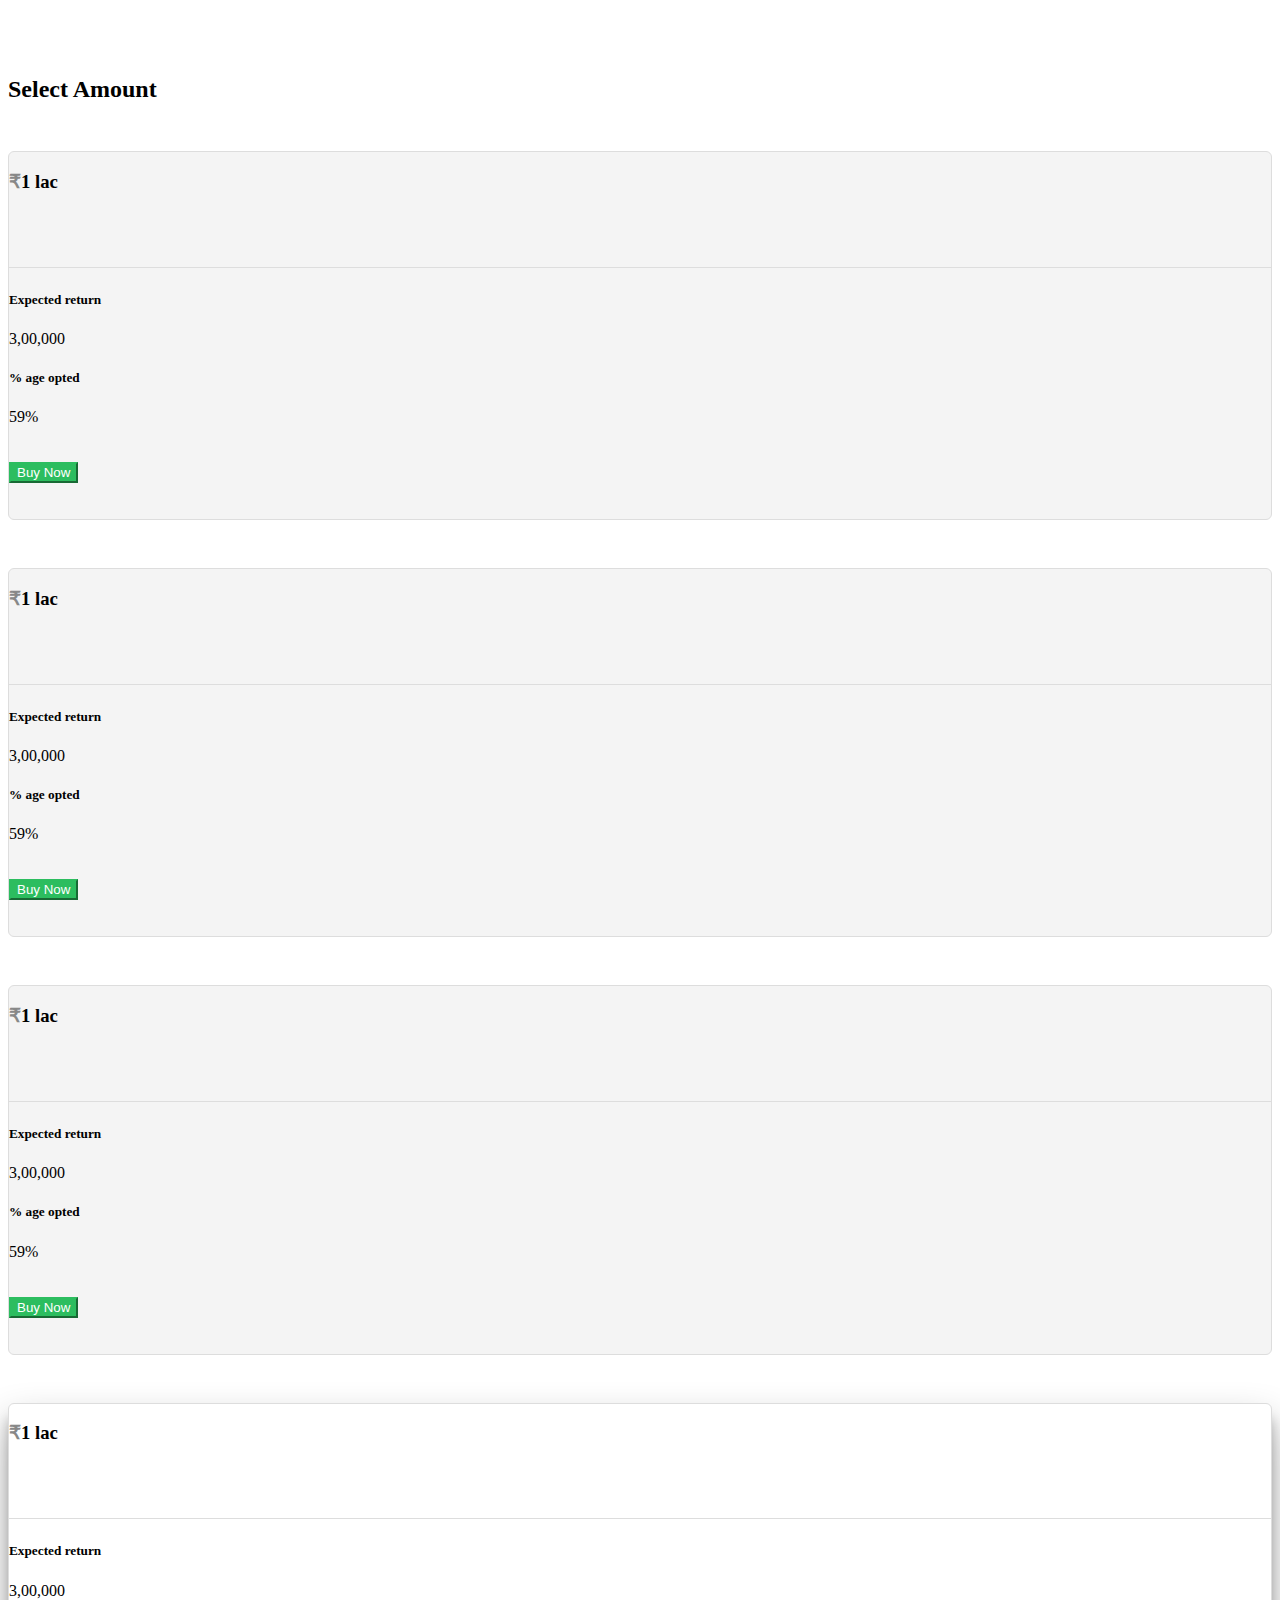
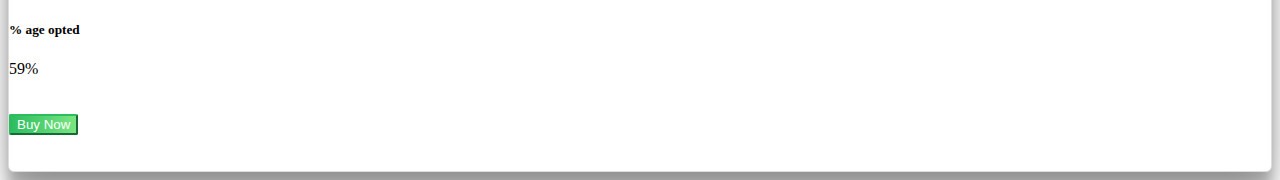
==== index.html @ 99713a67 "SELECT AMOUTN PAGE" ====
<!DOCTYPE html>
<html>
  <head>
    <meta charset="utf-8">
    <title></title>
    <link href="https://fonts.googleapis.com/css?family=Roboto|Ubuntu:700" rel="stylesheet">
    <link rel="stylesheet" href="https://maxcdn.bootstrapcdn.com/bootstrap/4.0.0-beta.2/css/bootstrap.min.css" integrity="sha384-PsH8R72JQ3SOdhVi3uxftmaW6Vc51MKb0q5P2rRUpPvrszuE4W1povHYgTpBfshb" crossorigin="anonymous">
    <link rel="stylesheet" href="css/style.css" />
  </head>
  <body>
    <div class="page-wrapper">
      <div class="container">
        <h2>Select Amount</h2>
        <div class="row">
          <div class="plan-card mt-48 col-sm-12 col-md-6 col-lg-3">
            <div class="header d-flex justify-content-center align-items-center">
                <h3><span>₹</span>1 lac</h3>
            </div>
            <ul class="pad0">
              <li class="d-flex justify-content-center align-items-center"><h5>Expected return</h5></li>
              <li class="d-flex justify-content-center align-items-center">3,00,000</li>
            </ul>
            <ul class="pad0">
              <li class="d-flex justify-content-center align-items-center"><h5>% age opted</h5></li>
              <li class="d-flex justify-content-center align-items-center">59%</li>
            </ul>
            <div class="button-wrapper d-flex justify-content-center align-items-center">
              <button type="button" class="btn btn-primary btn-lg">Buy Now</button>
            </div>
          </div>

          <div class="plan-card mt-48 col-sm-12 col-md-6 col-lg-3">
            <div class="header d-flex justify-content-center align-items-center">
                <h3><span>₹</span>1 lac</h3>
            </div>
            <ul class="pad0">
              <li class="d-flex justify-content-center align-items-center"><h5>Expected return</h5></li>
              <li class="d-flex justify-content-center align-items-center">3,00,000</li>
            </ul>
            <ul class="pad0">
              <li class="d-flex justify-content-center align-items-center"><h5>% age opted</h5></li>
              <li class="d-flex justify-content-center align-items-center">59%</li>
            </ul>
            <div class="button-wrapper d-flex justify-content-center align-items-center">
              <button type="button" class="btn btn-primary btn-lg">Buy Now</button>
            </div>
          </div>

          <div class="plan-card mt-48 col-sm-12 col-md-6 col-lg-3">
            <div class="header d-flex justify-content-center align-items-center">
                <h3><span>₹</span>1 lac</h3>
            </div>
            <ul class="pad0">
              <li class="d-flex justify-content-center align-items-center"><h5>Expected return</h5></li>
              <li class="d-flex justify-content-center align-items-center">3,00,000</li>
            </ul>
            <ul class="pad0">
              <li class="d-flex justify-content-center align-items-center"><h5>% age opted</h5></li>
              <li class="d-flex justify-content-center align-items-center">59%</li>
            </ul>
            <div class="button-wrapper d-flex justify-content-center align-items-center">
              <button type="button" class="btn btn-primary btn-lg">Buy Now</button>
            </div>
          </div>

          <div class="plan-card cta mt-48 col-sm-12 col-md-6 col-lg-3">
            <div class="header d-flex justify-content-center align-items-center">
                <h3><span>₹</span>1 lac</h3>
            </div>
            <ul class="pad0">
              <li class="d-flex justify-content-center align-items-center"><h5>Expected return</h5></li>
              <li class="d-flex justify-content-center align-items-center">3,00,000</li>
            </ul>
            <ul class="pad0">
              <li class="d-flex justify-content-center align-items-center"><h5>% age opted</h5></li>
              <li class="d-flex justify-content-center align-items-center">59%</li>
            </ul>
            <div class="button-wrapper d-flex justify-content-center align-items-center">
              <button type="button" class="btn btn-primary cta btn-lg">Buy Now</button>
            </div>
          </div>
        </div>
      </div>
    </div>
  </body>
</html>
---- css/style.css ----
.page-wrapper{
  padding-top: 48px;
}
ul li{
  list-style-type: none;
}
.pad0{
  padding-left: 0;
}
.plan-card{
  background: #f4f4f4;
  border: 1px solid #ddd;
  border-radius: 6px;
  margin-top: 48px;
}
.plan-card.cta{
  background:white;
  box-shadow: 0 19px 38px rgba(0,0,0,0.30), 0 15px 12px rgba(0,0,0,0.22);
}
.mt-48{
  margin-top:48px!important;
}
.plan-card .header{
  height: 96px;
  border-bottom: 1px solid #ddd;
  margin-bottom: 24px;
}
.header span{
  color: #888;
}
.button-wrapper{
  margin: 36px 0;
}
.btn-primary {
    color: #fff;
    background-color: #2cbd5f;
    border-color: #2cbd5f;
}
.btn-primary.cta{
  background : -moz-linear-gradient(0% 50% 0deg,rgba(44, 189, 95, 1) 0%,rgba(122, 229, 130, 1) 100%);
  background : -webkit-linear-gradient(0deg, rgba(44, 189, 95, 1) 0%, rgba(122, 229, 130, 1) 100%);
  background : -webkit-gradient(linear,0% 50% ,100% 50% ,color-stop(0,rgba(44, 189, 95, 1) ),color-stop(1,rgba(122, 229, 130, 1) ));
  background : -o-linear-gradient(0deg, rgba(44, 189, 95, 1) 0%, rgba(122, 229, 130, 1) 100%);
  background : -ms-linear-gradient(0deg, rgba(44, 189, 95, 1) 0%, rgba(122, 229, 130, 1) 100%);
  -ms-filter: "progid:DXImageTransform.Microsoft.gradient(startColorstr='#2CBD5F', endColorstr='#7AE582' ,GradientType=0)";
  background : linear-gradient(90deg, rgba(44, 189, 95, 1) 0%, rgba(122, 229, 130, 1) 100%);
  border-radius : 2px;
  -moz-border-radius : 2px;
  -webkit-border-radius : 2px;
  filter: progid:DXImageTransform.Microsoft.gradient(startColorstr='#2CBD5F',endColorstr='#7AE582' , GradientType=1);
}
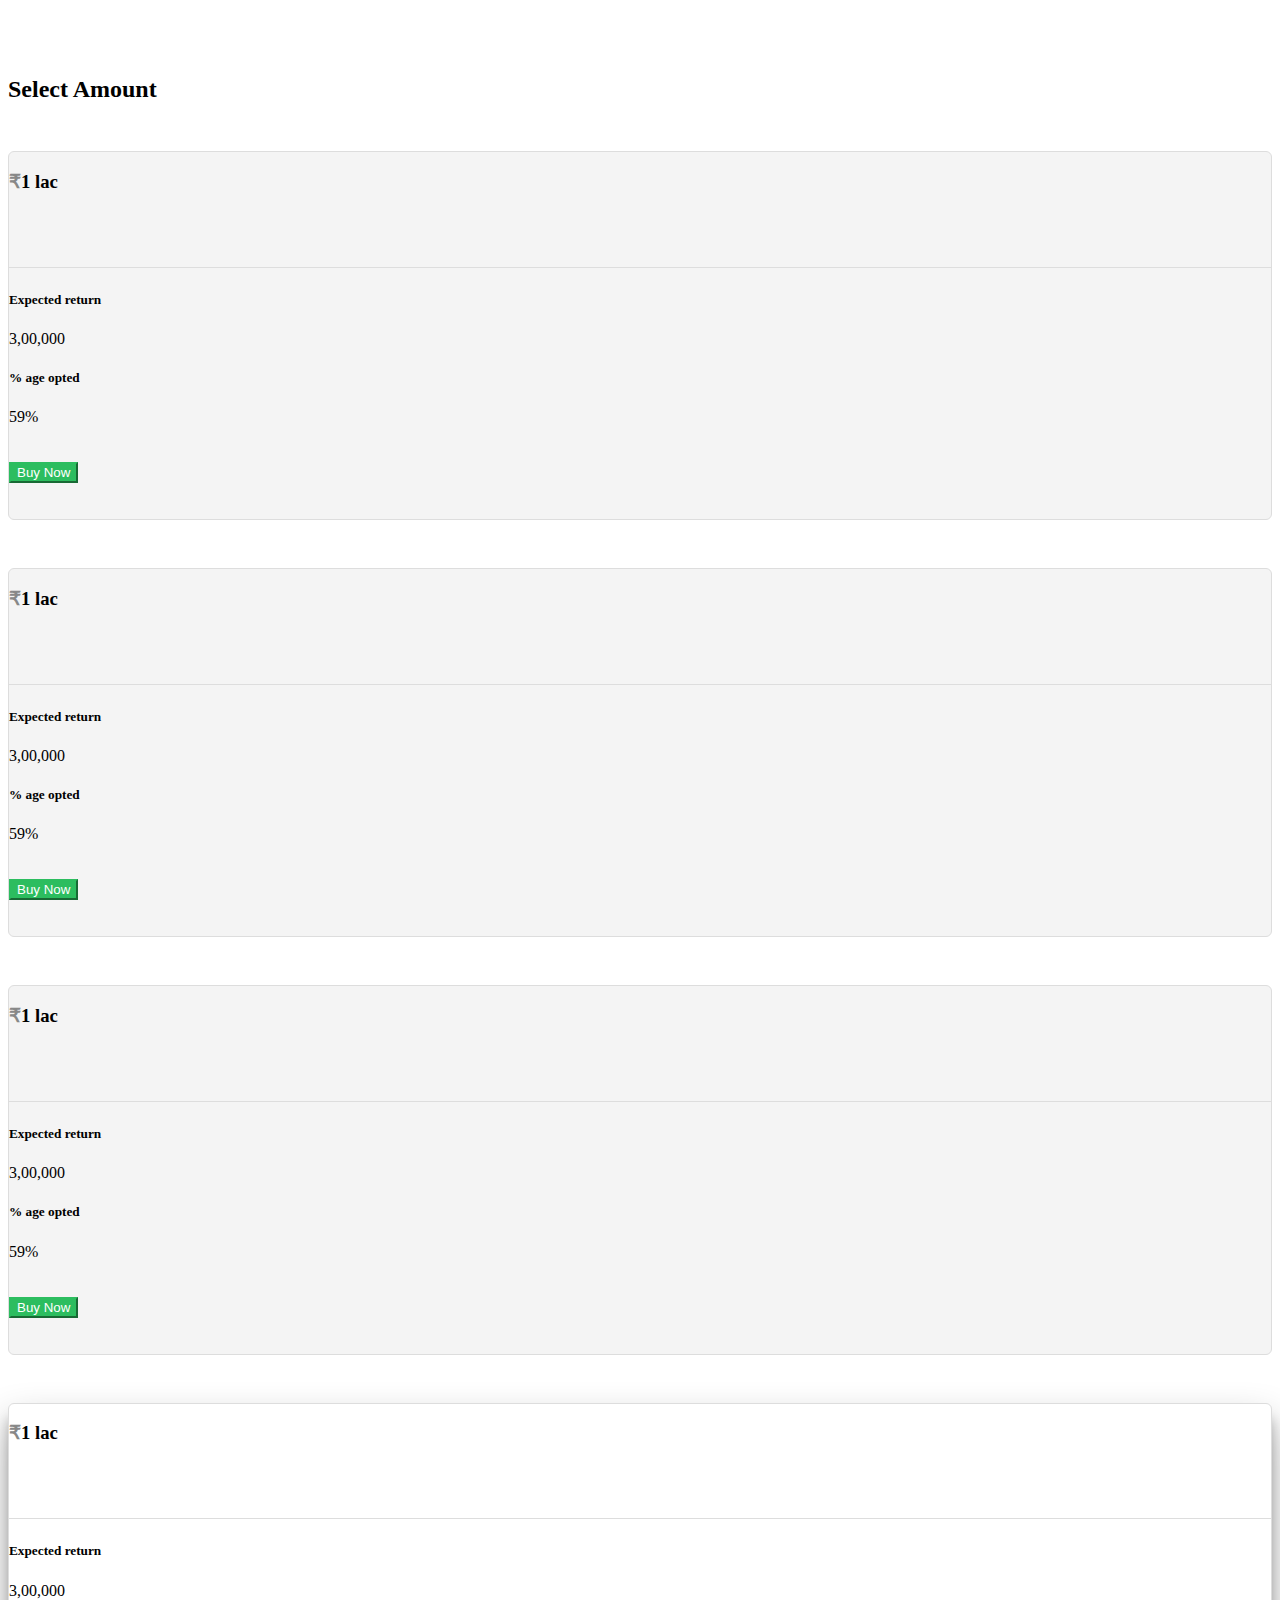
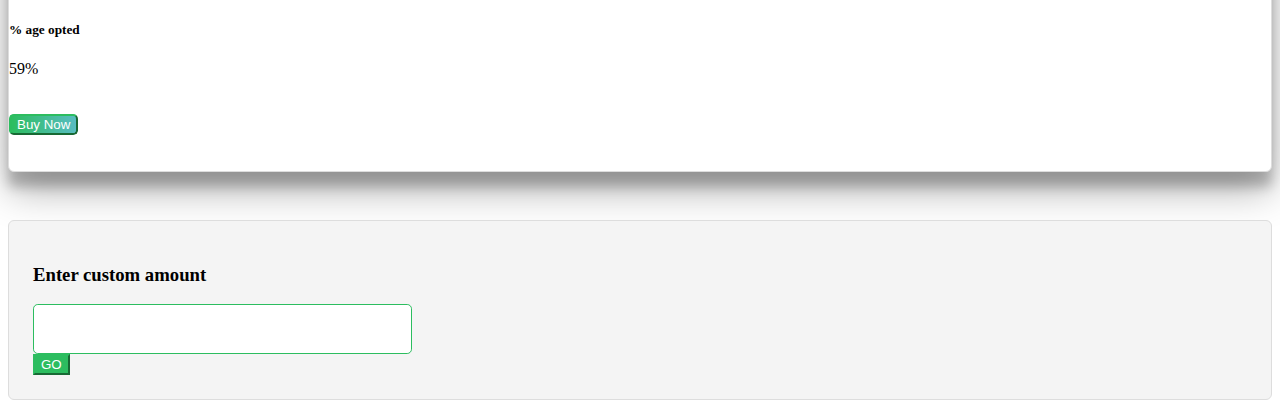
==== commit fcf4ef13: "still some work left" ====
--- a/index.html
+++ b/index.html
@@ -3,7 +3,6 @@
   <head>
     <meta charset="utf-8">
     <title></title>
-    <link href="https://fonts.googleapis.com/css?family=Roboto|Ubuntu:700" rel="stylesheet">
     <link rel="stylesheet" href="https://maxcdn.bootstrapcdn.com/bootstrap/4.0.0-beta.2/css/bootstrap.min.css" integrity="sha384-PsH8R72JQ3SOdhVi3uxftmaW6Vc51MKb0q5P2rRUpPvrszuE4W1povHYgTpBfshb" crossorigin="anonymous">
     <link rel="stylesheet" href="css/style.css" />
   </head>
@@ -79,6 +78,21 @@
               <button type="button" class="btn btn-primary cta btn-lg">Buy Now</button>
             </div>
           </div>
+          <div class="row clearfix w100 mt-48 justify-content-md-center">
+            <div class="custom-plan-wrapper clearfix col-sm-12 col-md-12 col-lg-8">
+              <div class="row justify-content-center align-items-center">
+                <div class="col-s-12 col-lg-5">
+                  <h3 class="">Enter custom amount</h3>
+                </div>
+                <div class="col-s-12 col-lg-5">
+                    <input type="text" class="input-box"/>
+                </div>
+                <div class="col-s-12 col-lg-2">
+                    <button type="button" class="btn btn-primary right">GO</button>
+                </div>
+              </div>
+            </div>
+          </div>
         </div>
       </div>
     </div>
--- a/css/style.css
+++ b/css/style.css
@@ -6,6 +6,12 @@
 }
 .pad0{
   padding-left: 0;
+}
+.pad24{
+  padding: 24px;
+}
+.w100{
+  width: 100%;
 }
 .plan-card{
   background: #f4f4f4;
@@ -16,6 +22,14 @@
 .plan-card.cta{
   background:white;
   box-shadow: 0 19px 38px rgba(0,0,0,0.30), 0 15px 12px rgba(0,0,0,0.22);
+}
+.custom-plan-wrapper{
+  padding: 24px;
+  background: #f4f4f4;
+  border: 1px solid #ddd;
+  border-radius: 6px;
+  margin-top: 24px;
+  padding: 24px!important;
 }
 .mt-48{
   margin-top:48px!important;
@@ -37,15 +51,33 @@
     border-color: #2cbd5f;
 }
 .btn-primary.cta{
-  background : -moz-linear-gradient(0% 50% 0deg,rgba(44, 189, 95, 1) 0%,rgba(122, 229, 130, 1) 100%);
-  background : -webkit-linear-gradient(0deg, rgba(44, 189, 95, 1) 0%, rgba(122, 229, 130, 1) 100%);
-  background : -webkit-gradient(linear,0% 50% ,100% 50% ,color-stop(0,rgba(44, 189, 95, 1) ),color-stop(1,rgba(122, 229, 130, 1) ));
-  background : -o-linear-gradient(0deg, rgba(44, 189, 95, 1) 0%, rgba(122, 229, 130, 1) 100%);
-  background : -ms-linear-gradient(0deg, rgba(44, 189, 95, 1) 0%, rgba(122, 229, 130, 1) 100%);
-  -ms-filter: "progid:DXImageTransform.Microsoft.gradient(startColorstr='#2CBD5F', endColorstr='#7AE582' ,GradientType=0)";
-  background : linear-gradient(90deg, rgba(44, 189, 95, 1) 0%, rgba(122, 229, 130, 1) 100%);
-  border-radius : 2px;
-  -moz-border-radius : 2px;
-  -webkit-border-radius : 2px;
-  filter: progid:DXImageTransform.Microsoft.gradient(startColorstr='#2CBD5F',endColorstr='#7AE582' , GradientType=1);
+  background : -moz-linear-gradient(0% 50% 0deg,rgba(44, 189, 95, 1) 0%,rgba(88, 189, 193, 1) 100%);
+  background : -webkit-linear-gradient(0deg, rgba(44, 189, 95, 1) 0%, rgba(88, 189, 193, 1) 100%);
+  background : -webkit-gradient(linear,0% 50% ,100% 50% ,color-stop(0,rgba(44, 189, 95, 1) ),color-stop(1,rgba(88, 189, 193, 1) ));
+  background : -o-linear-gradient(0deg, rgba(44, 189, 95, 1) 0%, rgba(88, 189, 193, 1) 100%);
+  background : -ms-linear-gradient(0deg, rgba(44, 189, 95, 1) 0%, rgba(88, 189, 193, 1) 100%);
+  -ms-filter: "progid:DXImageTransform.Microsoft.gradient(startColorstr='#2CBD5F', endColorstr='#58BDC1' ,GradientType=0)";
+  background : linear-gradient(90deg, rgba(44, 189, 95, 1) 0%, rgba(88, 189, 193, 1) 100%);
+  border-radius : .3rem;
+  -moz-border-radius : .3rem;
+  -webkit-border-radius : .3rem;
+  filter: progid:DXImageTransform.Microsoft.gradient(startColorstr='#2CBD5F',endColorstr='#58BDC1' , GradientType=1);
 }
+.input-box{
+  border-radius: .3rem;
+  border: 1px solid #2cbd5f;
+  font-size: 1.75rem;
+  padding: 8px;
+}
+.order-summary-details ul li{
+  display: table-row;
+}
+.order-summary-details ul li span{
+  display: table-cell;
+}
+.order-summary-details ul li:not(:last-child){
+  border-bottom: 1px solid #ddd;
+}
+.order-summary-details ul li span:first-child{
+  margin-right:24px;
+}
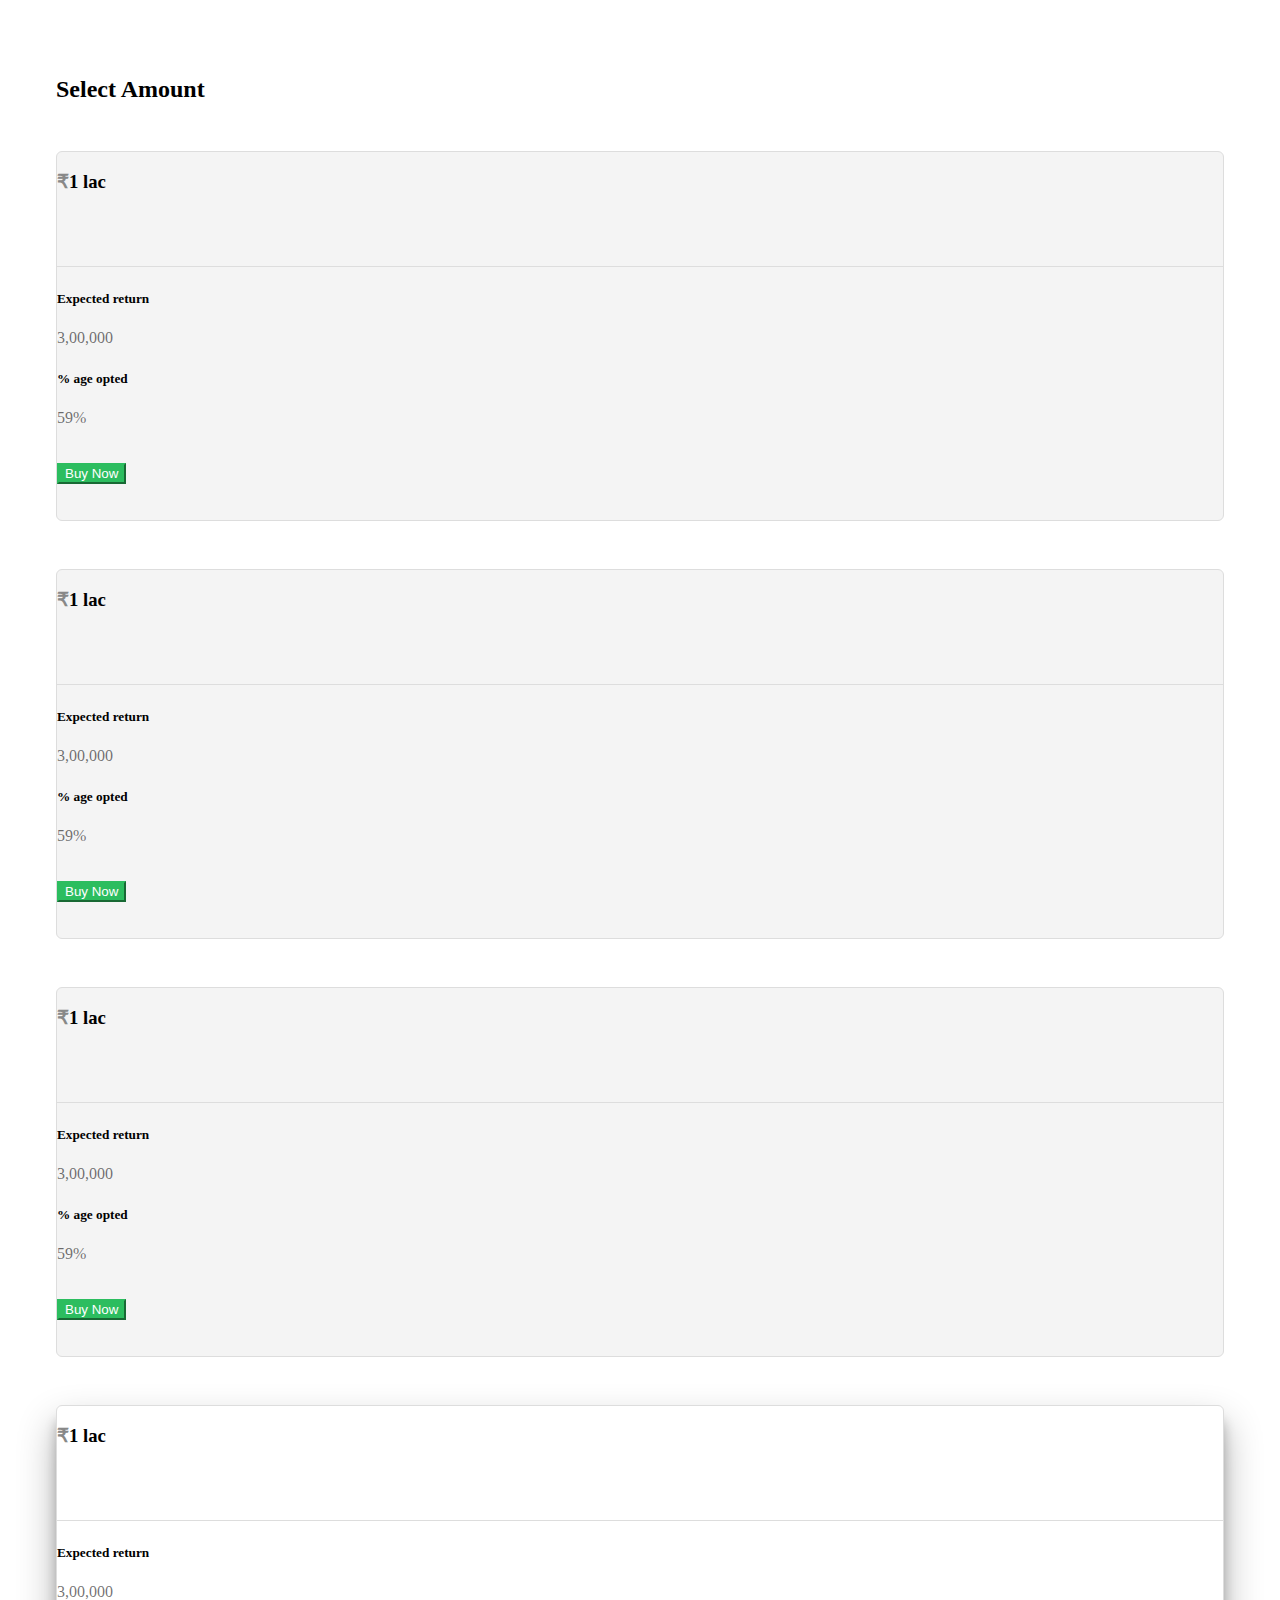
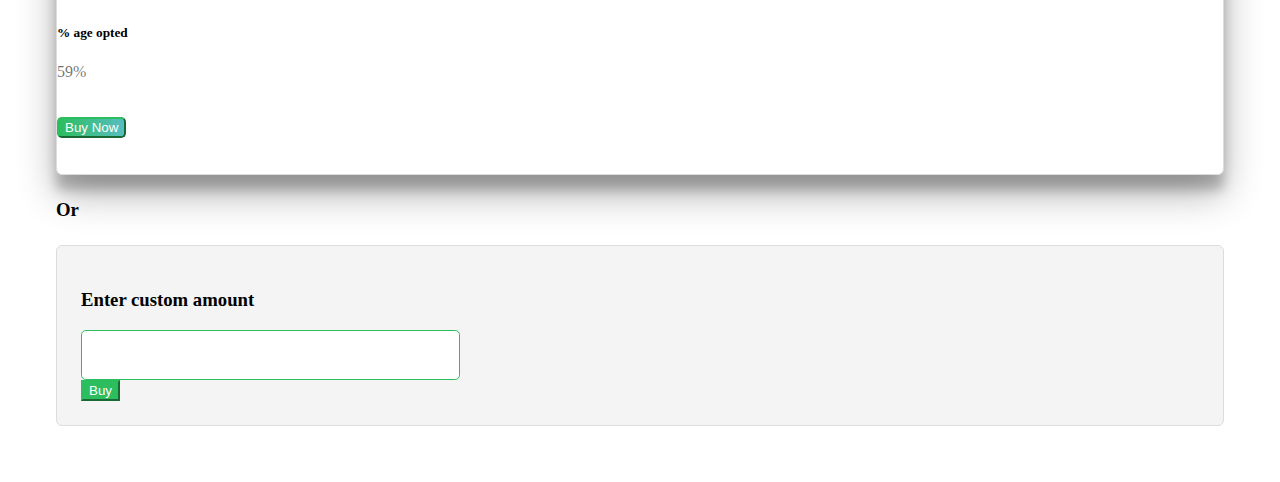
==== commit ea4d0e07: "ui corrections" ====
--- a/index.html
+++ b/index.html
@@ -78,7 +78,8 @@
               <button type="button" class="btn btn-primary cta btn-lg">Buy Now</button>
             </div>
           </div>
-          <div class="row clearfix w100 mt-48 justify-content-md-center">
+          <h3 class="mt-24 w100 d-flex justify-content-center align-items-center">Or</h3>
+          <div class="row clearfix w100 mt-24 justify-content-md-center">
             <div class="custom-plan-wrapper clearfix col-sm-12 col-md-12 col-lg-8">
               <div class="row justify-content-center align-items-center">
                 <div class="col-s-12 col-lg-5">
@@ -88,7 +89,7 @@
                     <input type="text" class="input-box"/>
                 </div>
                 <div class="col-s-12 col-lg-2">
-                    <button type="button" class="btn btn-primary right">GO</button>
+                    <button type="button" class="btn btn-primary right">Buy</button>
                 </div>
               </div>
             </div>
--- a/css/style.css
+++ b/css/style.css
@@ -1,5 +1,8 @@
+*{
+  box-sizing: border-box;
+}
 .page-wrapper{
-  padding-top: 48px;
+  padding: 3rem;
 }
 ul li{
   list-style-type: none;
@@ -8,7 +11,7 @@
   padding-left: 0;
 }
 .pad24{
-  padding: 24px;
+  padding: 1.5rem;
 }
 .w100{
   width: 100%;
@@ -23,21 +26,29 @@
   background:white;
   box-shadow: 0 19px 38px rgba(0,0,0,0.30), 0 15px 12px rgba(0,0,0,0.22);
 }
+.plan-card ul{
+  margin-bottom:1.5rem;
+}
+.plan-card ul:not(.order-summary-details) li:last-child{
+  color: rgba(0,0,0,0.57);
+}
 .custom-plan-wrapper{
-  padding: 24px;
+  padding: 1.5rem;
   background: #f4f4f4;
   border: 1px solid #ddd;
   border-radius: 6px;
-  margin-top: 24px;
-  padding: 24px!important;
+  padding: 1.5rem!important;
+}
+.mt-24{
+  margin-top: 1.5rem;
 }
 .mt-48{
-  margin-top:48px!important;
+  margin-top: 3rem!important;
 }
 .plan-card .header{
   height: 96px;
   border-bottom: 1px solid #ddd;
-  margin-bottom: 24px;
+  margin-bottom: 1.5rem;
 }
 .header span{
   color: #888;
@@ -69,15 +80,21 @@
   font-size: 1.75rem;
   padding: 8px;
 }
-.order-summary-details ul li{
+.order-summary-details-wrapper ul{
+  display: table;
+  width: 100%;
+}
+.order-summary-details-wrapper ul li{
   display: table-row;
+  width: 100%;
 }
-.order-summary-details ul li span{
+.order-summary-details-wrapper ul li span{
   display: table-cell;
+  padding: 0.875rem;
 }
-.order-summary-details ul li:not(:last-child){
+.order-summary-details-wrapper ul li span{
   border-bottom: 1px solid #ddd;
 }
-.order-summary-details ul li span:first-child{
-  margin-right:24px;
+.order-summary-details-wrapper ul li span:last-child{
+color: rgba(0,0,0,0.56);
 }
